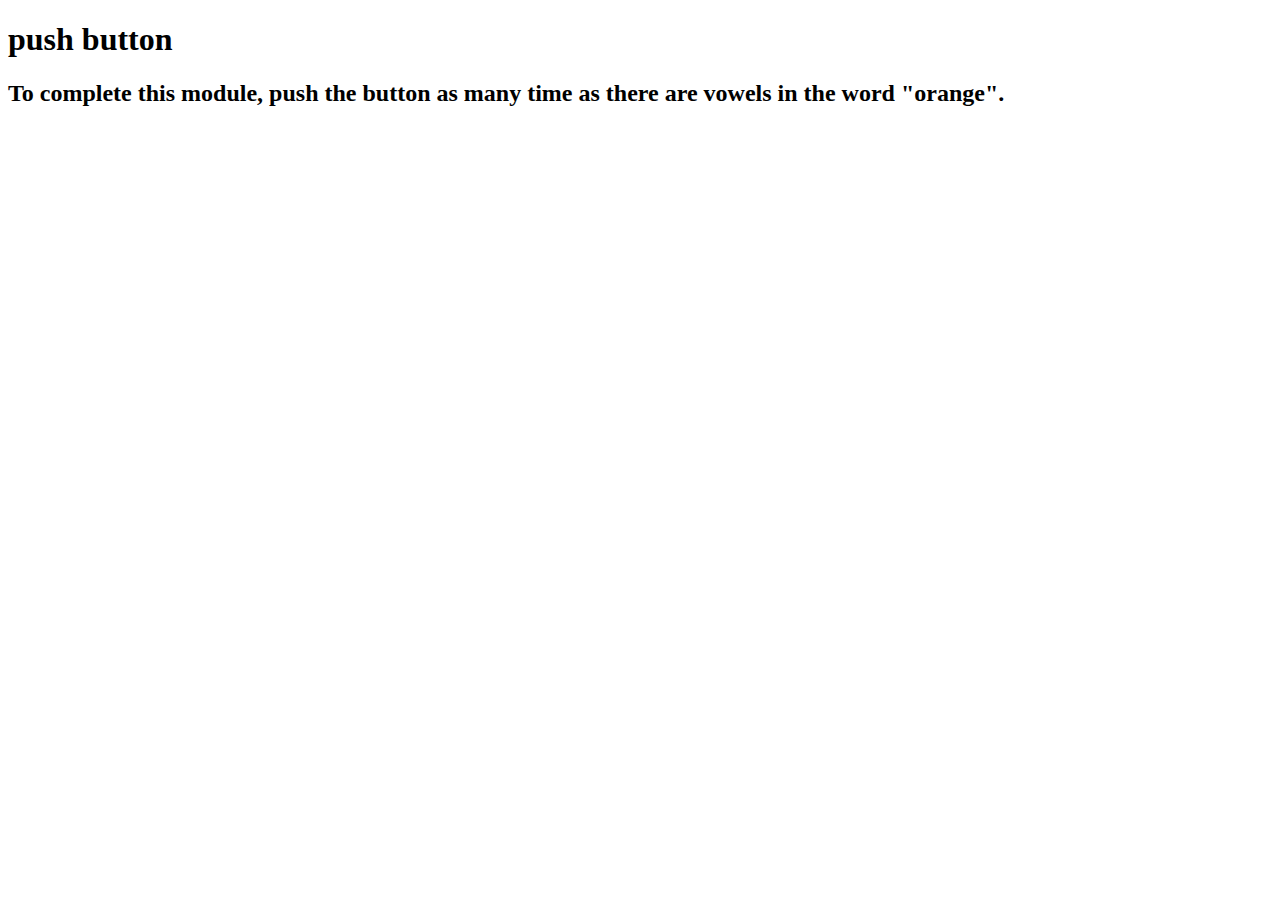
==== game/modules_doc/module1.html @ eff215b1 "feat: add icons + game doc" ====
<!DOCTYPE html>
<html lang="en">

<head>
    <meta charset="UTF-8">
    <meta name="viewport" content="width=device-width, initial-scale=1.0">
    <title>module 1 doc</title>
</head>

<body>
    <div class="module-doc">
        <h1 class="doc-h1">push button</h1>
        <h2 class="doc-h2">To complete this module, push the button as many time as there are vowels in the word
            "orange".</h2>
    </div>
</body>

</html>
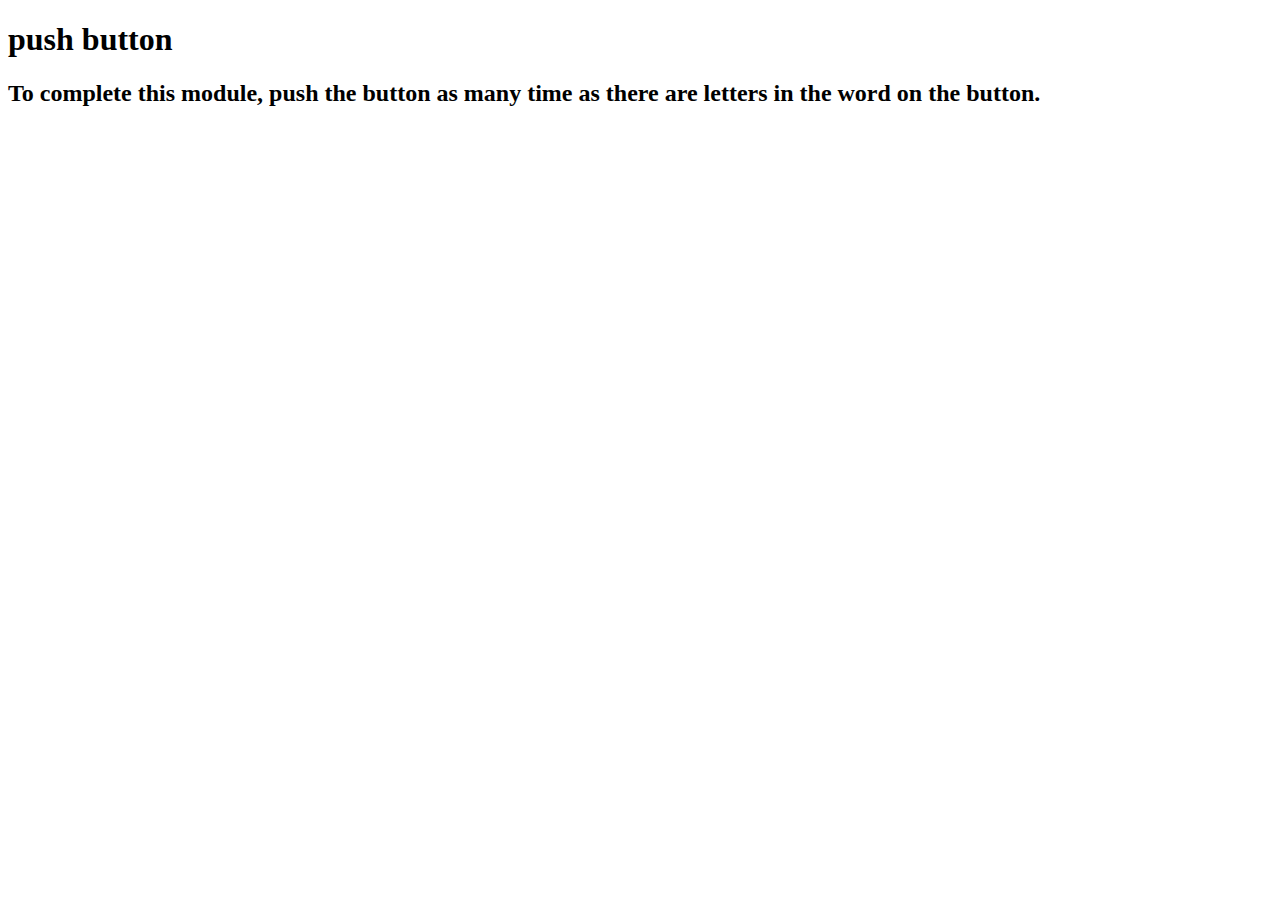
==== commit f7f049f9: "fix doc symbols readability + accuracy of false declarations (orange has 3 vowels, not 5" ====
--- a/game/modules_doc/module1.html
+++ b/game/modules_doc/module1.html
@@ -10,8 +10,8 @@
 <body>
     <div class="module-doc">
         <h1 class="doc-h1">push button</h1>
-        <h2 class="doc-h2">To complete this module, push the button as many time as there are vowels in the word
-            "orange".</h2>
+        <h2 class="doc-h2">To complete this module, push the button as many time as there are letters in the word
+            on the button.</h2>
     </div>
 </body>
 
